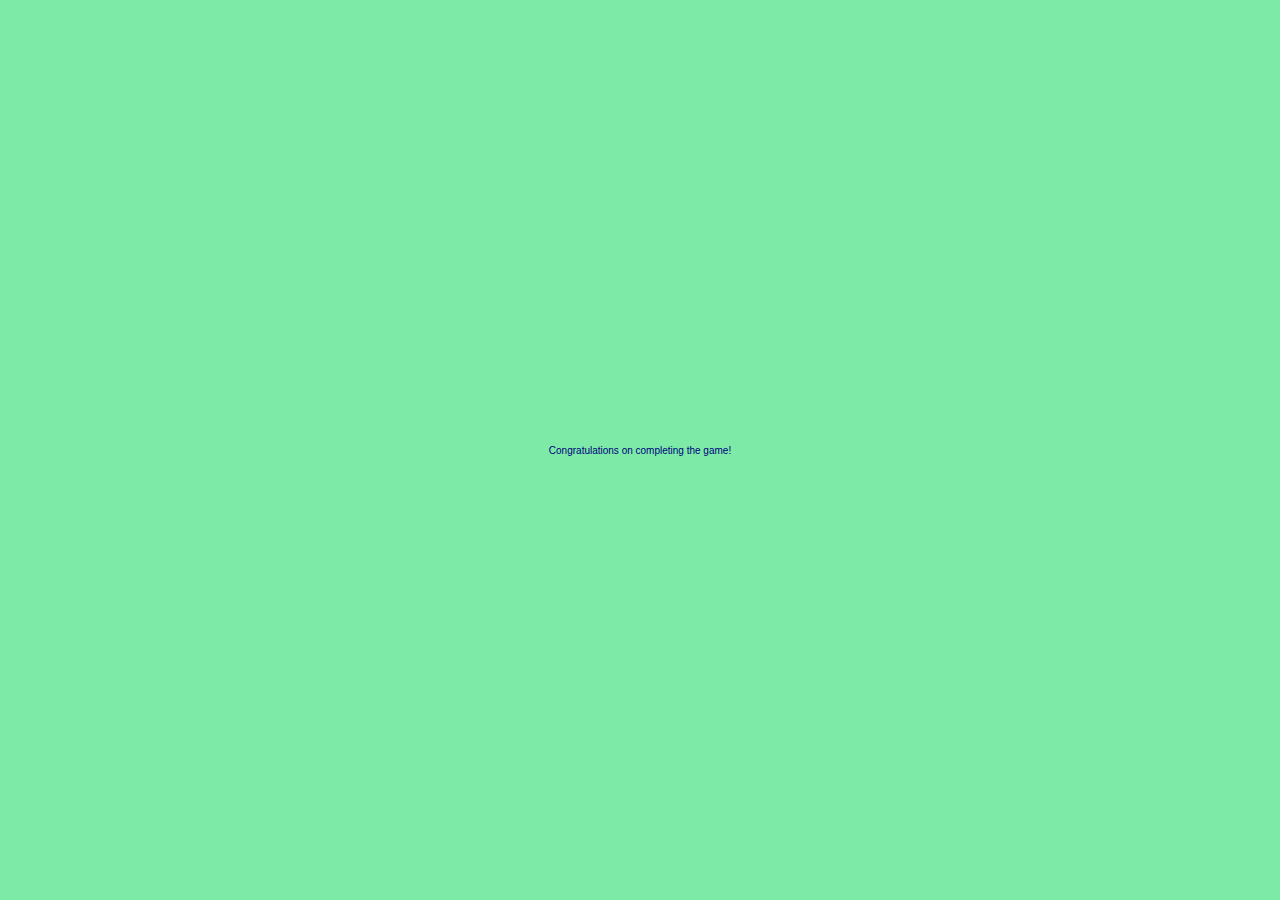
==== assets/end/end.html @ 9ed59112 "Created a end folder to hold evertyhing for the end page. Contains a end html with some divs and a e" ====
<!DOCTYPE html>
<html lang="en">
<head>
    <meta charset="UTF-8">
    <meta http-equiv="X-UA-Compatible" content="IE=edge">
    <meta name="viewport" content="width=device-width, initial-scale=1.0">
    <title>Congrats</title>
    <link rel="stylesheet" href="../style.css">
</head>
<body>
    <div class="container">
        <div id="end" class="flex-center flex-column">
            Congratulations on completing the game!
        </div>
    </div>
    <script src="./end.js"></script>
    
</body>
</html>
---- assets/style.css ----
/*CSS variables*/
:root {
    background-color:rgb(125, 235, 167);
    font-size: 62.5%;

}

*{
    box-sizing: border-box;
    font-family:'Franklin Gothic Medium', 'Arial Narrow', Arial, sans-serif;
    margin: 0;
    padding: 0;
    color: navy;
}

h1, h2, h3, h4{
    margin-bottom: 2rem;
}

h1 {
    font-size: 5.4rem;
    color:salmon;
    margin-bottom: 5rem;
}

h1 > span {
    font-size: 2.4rem;
    font-weight: 500;
}

h2 {
    font-size: 4.2rem;
    margin-bottom: 4rem;
    font-weight: 700;
}

h3{
    font-size: 2.8rem;
    font-weight: 500;
}

/*Utility Section*/

.container{
    width: 100vw;
    height: 100vh;
    display: flex;
    /*Horizontal centering*/
    justify-content: center;
    /*Vertical centering*/
    align-items: center;
    max-width: 80rem;
    margin: 0 auto;
}

.container > * {
    width: 100%;
    padding: 3rem;
}

.flex-column {
    display: flex;
    flex-direction: column;
}

.justify-center {
    justify-content: center;
}

.flex-center {
    justify-content: center;
    align-items: center;
}

.text-center {
    text-align: center;
}

.hidden {
    display: none;
}

/*Button Section*/

.btn {
    font-size: 1.8rem;
    padding: 1rem 0;
    width: 20rem;
    text-align: center;
    border: 0.3rem solid rgb(60, 60, 161);
    margin-bottom: 1rem;
    text-decoration: none;
    color: rgb(53, 47, 47);
    background-color: bisque;
}

.btn:hover {
    cursor: pointer;
    box-shadow: 0 0.4rem 1.4rem 0 black;
    transform: translateY(-0.1rem);
    transition: transform 150ms;
}

.btn[disabled]:hover {
    cursor: not-allowed;
    box-shadow: none;
    transform: none;
}
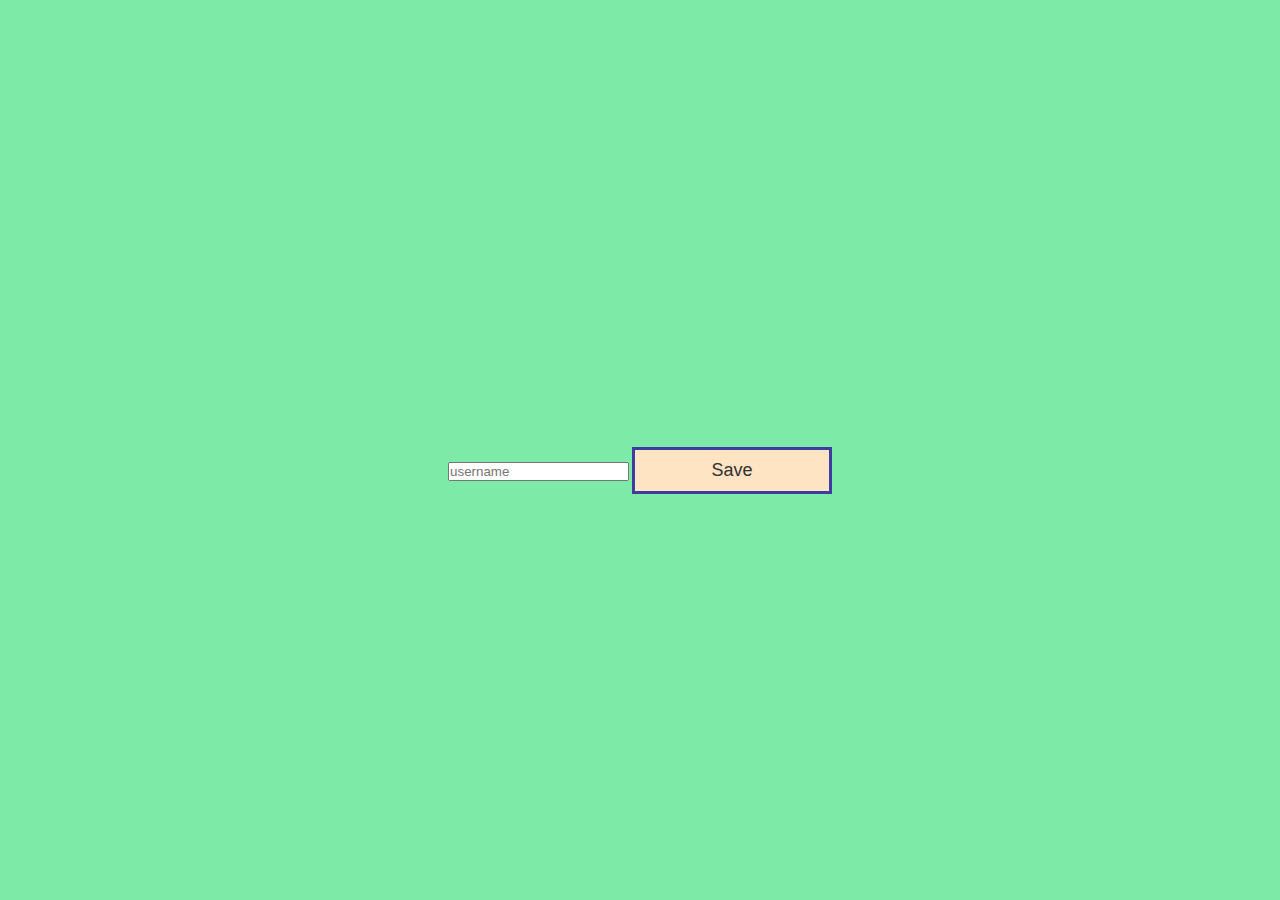
==== commit 747f4679: "Created a save button in end.html" ====
--- a/assets/end/end.html
+++ b/assets/end/end.html
@@ -10,7 +10,22 @@
 <body>
     <div class="container">
         <div id="end" class="flex-center flex-column">
-            Congratulations on completing the game!
+            <h1 id="finalScore"></h1>
+            <form>
+                <input type="text" 
+                name="username" 
+                id="username" 
+                placeholder="username"
+                />
+                <button 
+                type="submit" 
+                class="btn" 
+                id="saveScoreBtn"
+                onclick="saveHighScore(event)"
+                >
+                Save
+            </button>
+            </form>
         </div>
     </div>
     <script src="./end.js"></script>
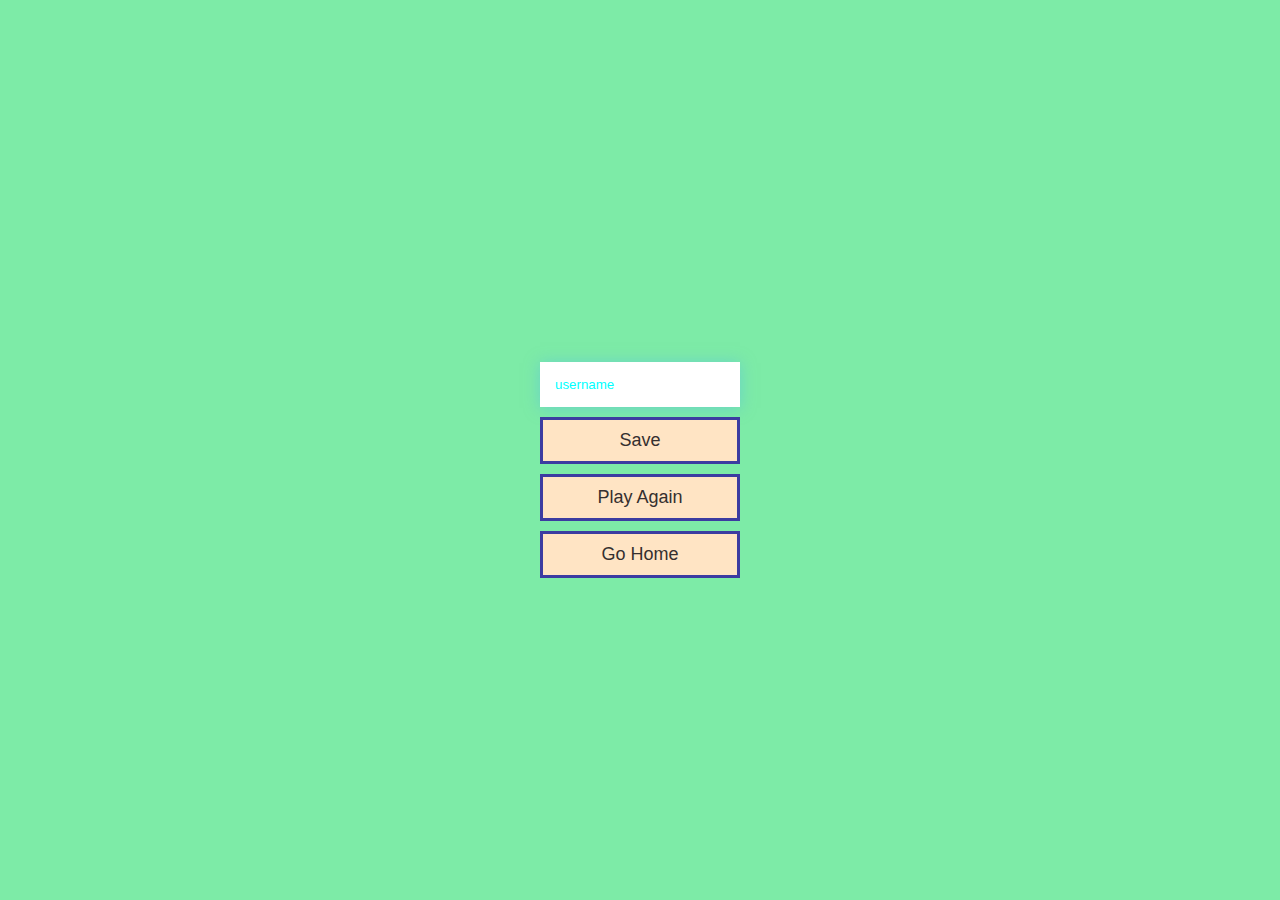
==== commit b78d22fe: "Added styling to the forms/inputs" ====
--- a/assets/end/end.html
+++ b/assets/end/end.html
@@ -26,6 +26,8 @@
                 Save
             </button>
             </form>
+            <a class="btn" href="../game/game.html">Play Again</a>
+            <a class="btn" href="/index.html">Go Home</a>
         </div>
     </div>
     <script src="./end.js"></script>
--- a/assets/style.css
+++ b/assets/style.css
@@ -105,4 +105,26 @@
     cursor: not-allowed;
     box-shadow: none;
     transform: none;
+}
+
+/*Forms */
+
+form {
+    width: 100%;
+    display: flex;
+    flex-direction: column;
+    align-items: center;
+}
+
+input {
+    margin-bottom: 1rem;
+    width: 20rem;
+    padding: 1.5rem;
+    font-size: 1.8;
+    border: none;
+    box-shadow: 0 0.1rem 1.4rem 0 rgba(86, 185, 235, 0.5);
+}
+
+input::placeholder{
+    color: aqua;
 }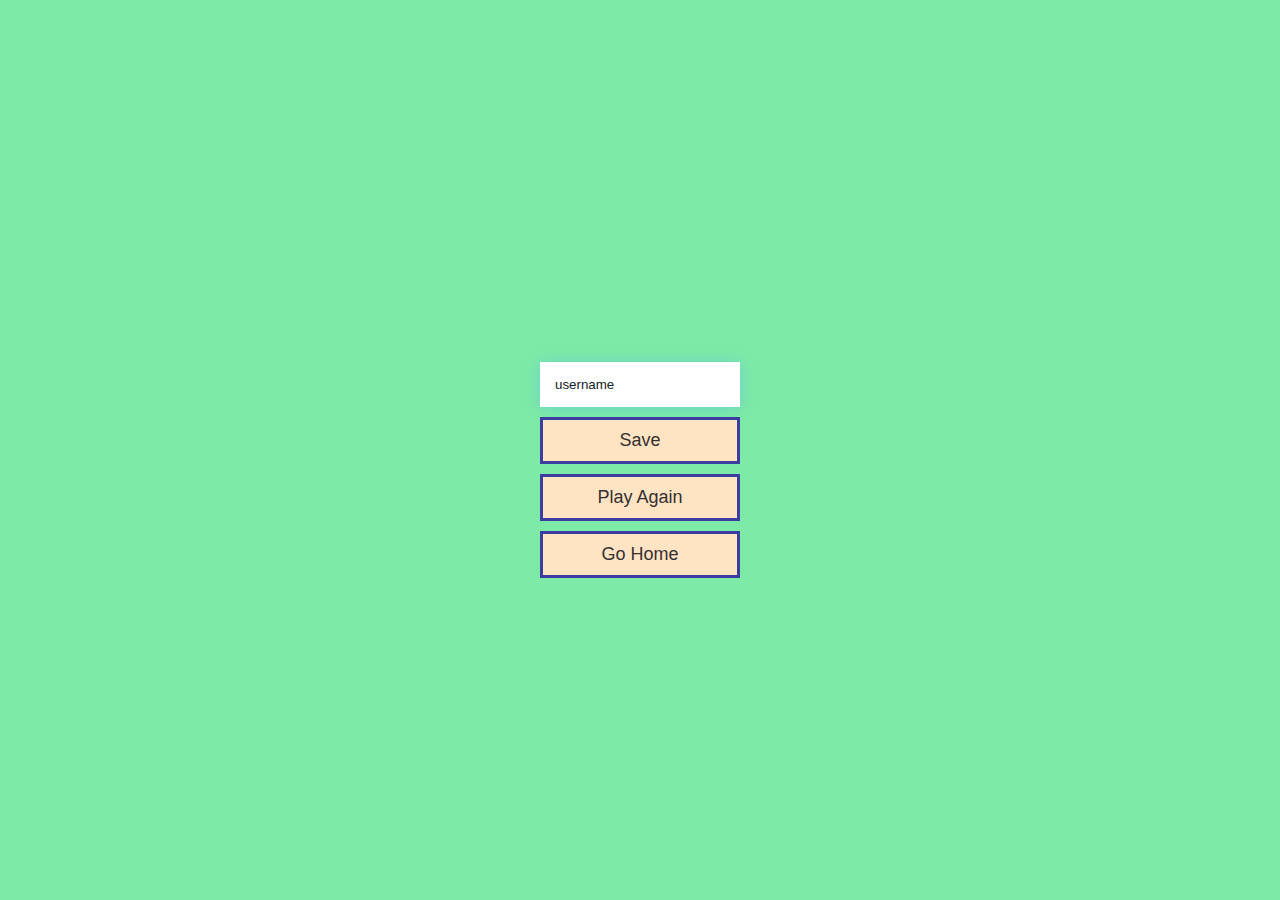
==== commit 01c11de2: "Added and eventlistener for keyups and the save score." ====
--- a/assets/end/end.html
+++ b/assets/end/end.html
@@ -22,6 +22,7 @@
                 class="btn" 
                 id="saveScoreBtn"
                 onclick="saveHighScore(event)"
+                disabled
                 >
                 Save
             </button>
--- a/assets/style.css
+++ b/assets/style.css
@@ -126,5 +126,6 @@
 }
 
 input::placeholder{
-    color: aqua;
-}+    color: rgb(16, 34, 34);
+}
+
